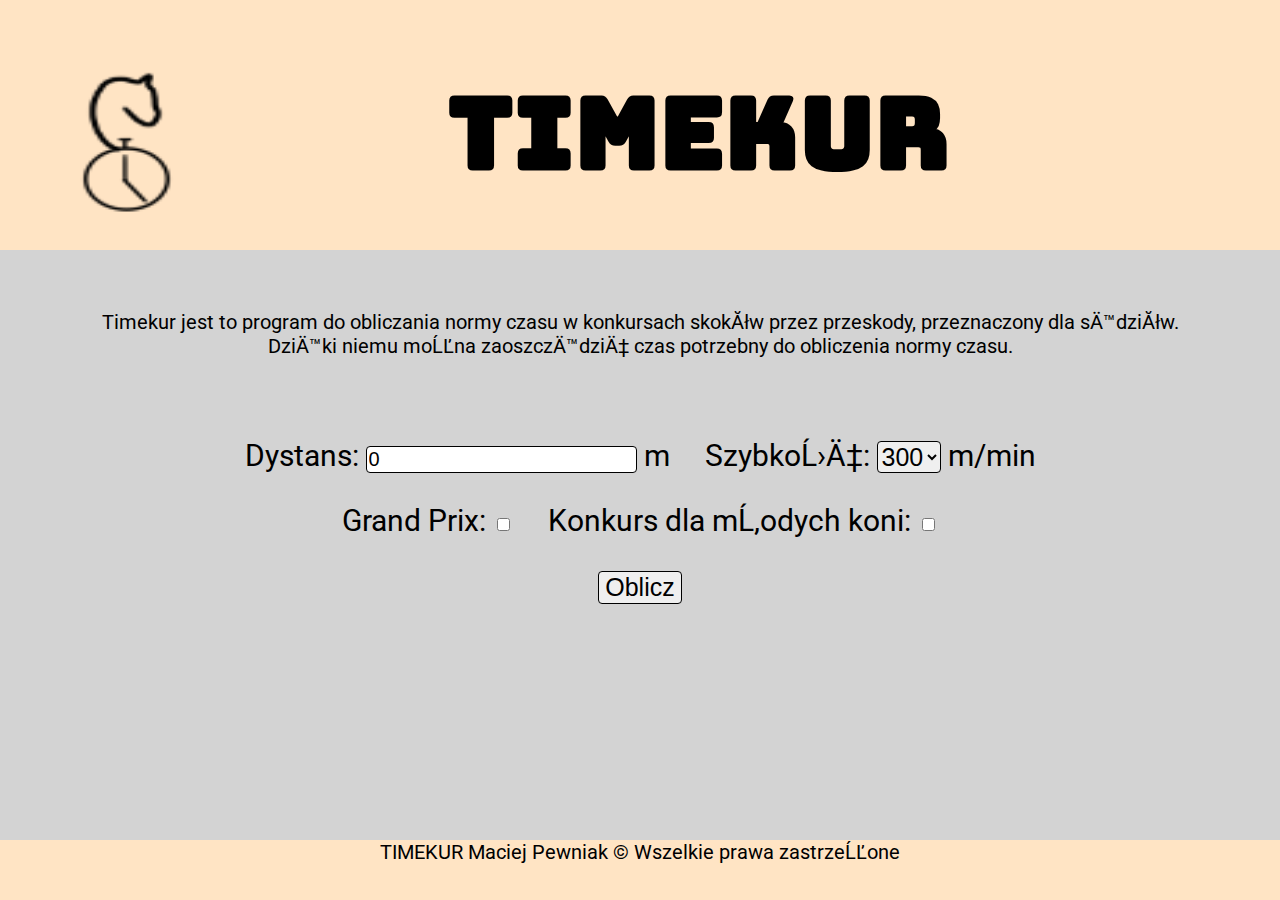
==== Timekur/index.html @ 609040ab "Add project" ====
<!DOCTYPE html>
<head>
    <meta charset="UFT-8"/>
    <title>Timekur</title>
    <meta name="descrition" content="Kalkulator normy czasu w konkursach skoków przez przeszkody"/>
    <link rel="stylesheet" href="style.css" type="text/css"/>
    <script type="text/javascript" src="app.js"></script>
</head>
<body>
    <div id="container">
        <div id="header">
            <div id="logo">
                <img src="img/logo1.png" height="250px" width="150px"/>
            </div>
            <div id="tytul">
                <h1>TIMEKUR</h1>
            </div>
        </div>
        <div id="middle">
            <div id="info">
                Timekur jest to program do obliczania normy czasu w konkursach skoków przez przeskody, przeznaczony dla sędziów.</br>
                Dzięki niemu można zaoszczędzić czas potrzebny do obliczenia normy czasu.
            </div>
            <div id="kalk">
                <p>Dystans: <input id="dystans"  type="text" required value="0" class="form" style="font-size: 20px;"/> m&nbsp;&nbsp;&nbsp;&nbsp;
                Szybkość: <select id="szybkosc" class="form" style="font-size: 25px;">
                <option value="300">300</option>
                <option value="325">325</option>
                <option value="350">350</option>
                <option value="375">375</option>
                <option value="400">400</option>
                </select> m/min</p>
                <p>Grand Prix: <input id="grand" type="checkbox" class="form" />&nbsp;&nbsp;&nbsp;&nbsp;
                Konkurs dla młodych koni: <input id="mlode" type="checkbox" class="form"/></p>
                <p><input type="submit" value="Oblicz" onclick="oblicz()" class="form" style="font-size: 25px;"/></p>
                <div id="wynik">
                </div>
            </div>
        </div>
        <div id="footer">
            TIMEKUR Maciej Pewniak &copy; Wszelkie prawa zastrzeżone
        </div>
    </div>
</body>
---- Timekur/style.css ----
@import url('https://fonts.googleapis.com/css2?family=Bungee&family=Roboto:ital,wght@1,300&display=swap');
html, body {
    margin:0;
    padding:0;
    height:100%;
    background-color: lightgrey;
    font-family: 'Roboto', sans-serif;
    font-size: 20px;
}
#container {
    min-height:100%;
    position:relative;
}
#header {
    background:bisque;
    height: 250px;
    font-family: 'Bungee', cursive;
    text-align: center;
}
#middle {
    padding:10px;
    padding-bottom:60px;	
}
#footer {
    position:absolute;
    bottom:0;
    width:100%;
    height:60px;		
    background:bisque;
    text-align: center;
}
#container{
    width:auto;
    
}
#logo{
    float: left;
    width: 20%;
    height: 250px;
    
}
#tytul{
    float: left;
    height:250px;
    width: 20%;
    padding-left: 15%;
    padding-right: 20%;
    font-size: 50px;
}

#info{
    clear: both;
    padding: 50px;
    text-align: center;
}
#kalk{
    text-align: center;
    font-size: 30px;
}
.form{
    border-radius: 4px;
    border: 1.5px solid black;
}
.error{
    background-color: red;
    font-size: 30px;
}
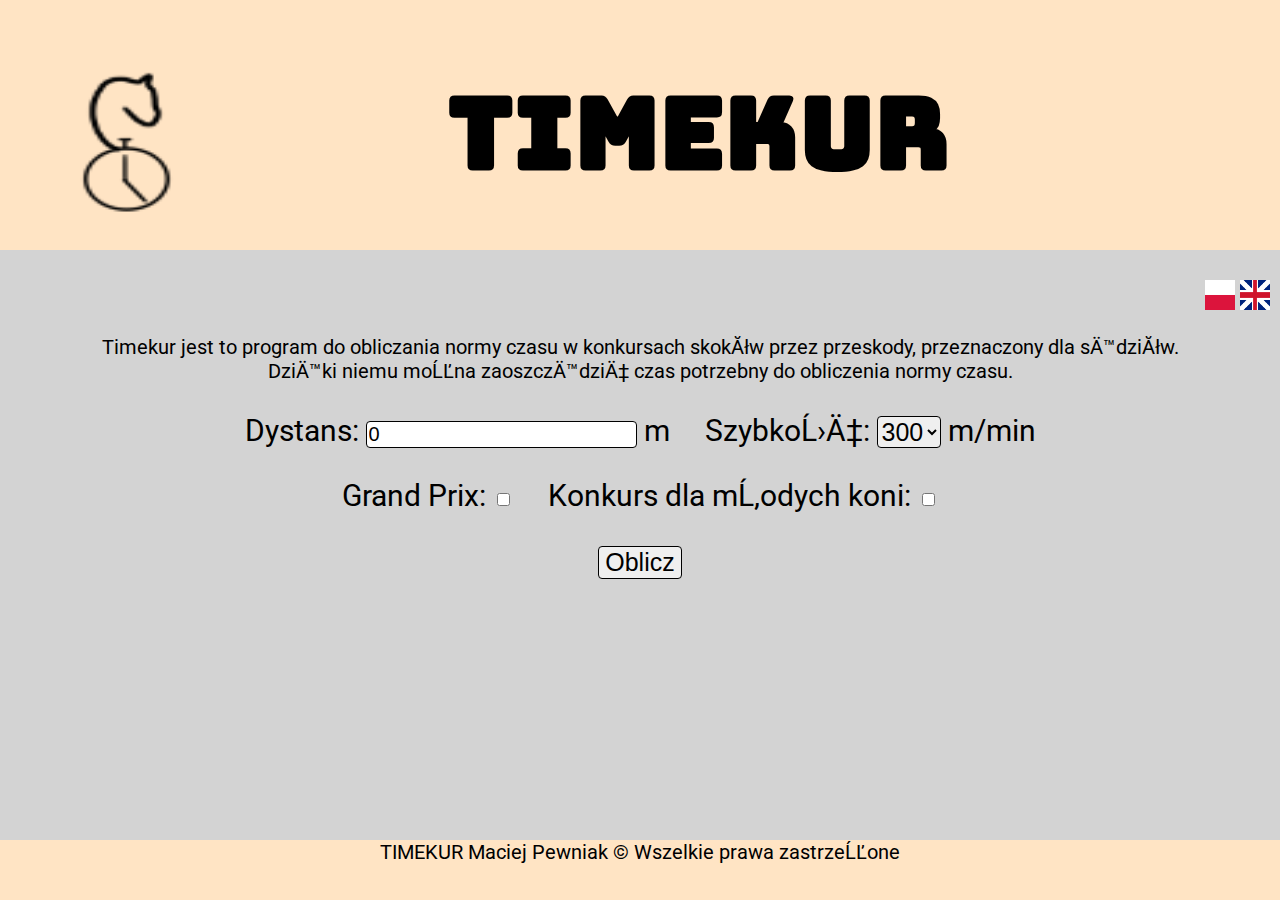
==== commit c5116f62: "Adding the English" ====
--- a/Timekur/index.html
+++ b/Timekur/index.html
@@ -18,6 +18,10 @@
         </div>
         <div id="middle">
             <div id="info">
+                <p id="flag">
+                    <a href="index.html"><img src="img/PL_flag.png" width="30px" height="30px"/></a>
+                    <a href="en.html"><img src="img/EN_flag.png" width="30px" height="30px"/></a>
+                </p>
                 Timekur jest to program do obliczania normy czasu w konkursach skoków przez przeskody, przeznaczony dla sędziów.</br>
                 Dzięki niemu można zaoszczędzić czas potrzebny do obliczenia normy czasu.
             </div>
--- a/Timekur/style.css
+++ b/Timekur/style.css
@@ -47,10 +47,12 @@
     padding-right: 20%;
     font-size: 50px;
 }
-
+#flag{
+    text-align: right;
+}
 #info{
     clear: both;
-    padding: 50px;
+    
     text-align: center;
 }
 #kalk{
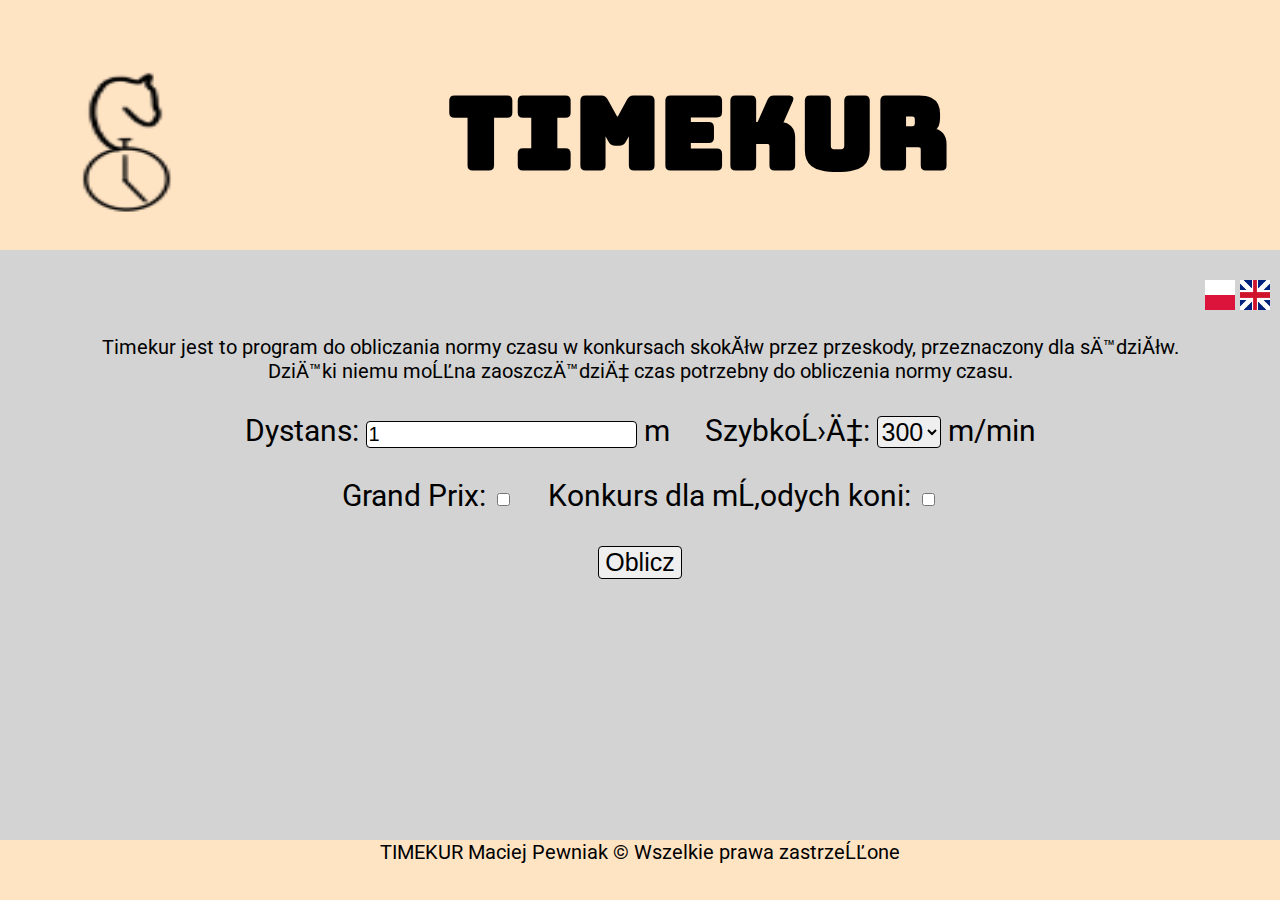
==== commit 30e3b8f6: "Update" ====
--- a/Timekur/index.html
+++ b/Timekur/index.html
@@ -26,7 +26,7 @@
                 Dzięki niemu można zaoszczędzić czas potrzebny do obliczenia normy czasu.
             </div>
             <div id="kalk">
-                <p>Dystans: <input id="dystans"  type="text" required value="0" class="form" style="font-size: 20px;"/> m&nbsp;&nbsp;&nbsp;&nbsp;
+                <p>Dystans: <input id="dystans"  type="number" min="1" required value="1" class="form" style="font-size: 20px;"/> m&nbsp;&nbsp;&nbsp;&nbsp;
                 Szybkość: <select id="szybkosc" class="form" style="font-size: 25px;">
                 <option value="300">300</option>
                 <option value="325">325</option>
--- a/Timekur/style.css
+++ b/Timekur/style.css
@@ -64,6 +64,16 @@
     border: 1.5px solid black;
 }
 .error{
-    background-color: red;
-    font-size: 30px;
+    border-color: red;
+    border-width:3px;
+    animation: shake 300ms;
+}
+@keyframes shake{
+    25% {transform: translateX(4px);}
+    50% {transform: translateX(-4px);}
+    75% {transform: translateX(4px);}
+}
+.good{
+    border-width:1.5px;
+    border-color:black;
 }